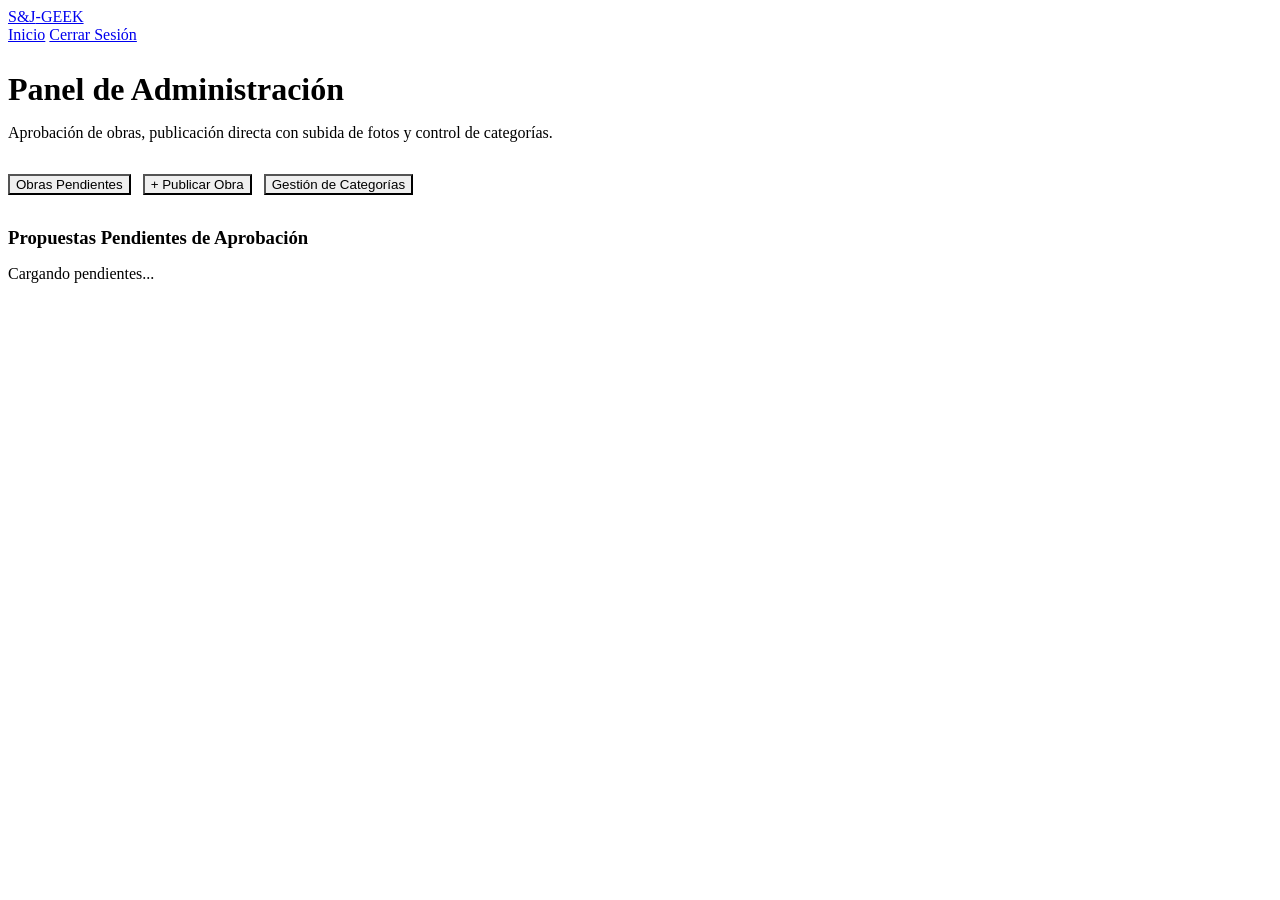
==== admin.html @ 8ed25d36 "feat(admin.html): agrega panel administrativo" ====
<!DOCTYPE html>
<html lang="es">
<head>
    <meta charset="UTF-8">
    <meta name="viewport" content="width=device-width, initial-scale=1.0">
    <title>S&J-GEEK | Panel Administrador</title>
    <link rel="stylesheet" href="css/styles.css">
</head>
<body>
    <header>
        <div class="logo">
            <a href="index.html">S&J<span>-GEEK</span></a>
        </div>
        <nav id="nav-menu">
            <a href="index.html">Inicio</a>
            <a href="#" id="btn-logout">Cerrar Sesión</a>
        </nav>
    </header>

    <main>
        <h2 style="font-size: 2rem; margin-bottom: 0.5rem;">Panel de Administración</h2>
        <p style="color: var(--text-muted); margin-bottom: 2rem;">Aprobación de obras, publicación directa con subida de fotos y control de categorías.</p>

        <!-- Pestañas de Navegación del Panel -->
        <div style="display: flex; gap: 0.75rem; border-bottom: 1px solid var(--border-color); margin-bottom: 2rem; flex-wrap: wrap;">
            <button id="tab-pendientes" class="btn" style="border-bottom-left-radius: 0; border-bottom-right-radius: 0;">Obras Pendientes</button>
            <button id="tab-crear" class="btn btn-secondary" style="border-bottom-left-radius: 0; border-bottom-right-radius: 0;">+ Publicar Obra</button>
            <button id="tab-categorias" class="btn btn-secondary" style="border-bottom-left-radius: 0; border-bottom-right-radius: 0;">Gestión de Categorías</button>
        </div>

        <!-- SECCIÓN 1: CONTENIDOS PENDIENTES -->
        <section id="sec-pendientes">
            <h3 style="margin-bottom: 1rem;">Propuestas Pendientes de Aprobación</h3>
            <div id="pending-list">
                <p>Cargando pendientes...</p>
            </div>
        </section>

        <!-- SECCIÓN 2: PUBLICAR OBRA DIRECTA (ADMIN) CON SUBIDA DE FOTOS -->
        <section id="sec-crear" style="display: none; max-width: 650px;">
            <div style="background: var(--card-bg); padding: 1.75rem; border-radius: 0.5rem; border: 1px solid var(--border-color);">
                <h3 style="margin-bottom: 1.25rem;">Publicar Nueva Obra en el Catálogo</h3>
                
                <form id="admin-movie-form">
                    <label for="adm-titulo">Título de la Obra *</label>
                    <input type="text" id="adm-titulo" placeholder="Ej. Blade Runner 2049" required>

                    <div style="display: flex; gap: 1rem;">
                        <div style="flex: 1;">
                            <label for="adm-tipo">Tipo de Contenido *</label>
                            <select id="adm-tipo" required>
                                <option value="1">Película</option>
                                <option value="2">Serie</option>
                                <option value="3">Anime</option>
                                <option value="4">OVA</option>
                            </select>
                        </div>
                        <div style="flex: 1;">
                            <label for="adm-categoria">Género / Categoría *</label>
                            <select id="adm-categoria" required>
                                <option value="">Selecciona género...</option>
                            </select>
                        </div>
                    </div>

                    <div style="display: flex; gap: 1rem;">
                        <div style="flex: 1;">
                            <label for="adm-anio">Año de Lanzamiento *</label>
                            <input type="number" id="adm-anio" min="1888" max="2100" placeholder="2024" required>
                        </div>
                        <div style="flex: 1;">
                            <label for="adm-clasificacion">Clasificación *</label>
                            <select id="adm-clasificacion" required>
                                <option value="+13">+13 (Adolescentes)</option>
                                <option value="TP">TP (Todo Público)</option>
                                <option value="+16">+16 (Jóvenes / Adultos)</option>
                                <option value="+18">+18 (Adultos)</option>
                            </select>
                        </div>
                        <div style="flex: 1;">
                            <label for="adm-duracion">Minutos</label>
                            <input type="number" id="adm-duracion" min="1" placeholder="120">
                        </div>
                    </div>

                    <!-- Subida de Fotos desde el Equipo -->
                    <div style="background: rgba(11, 17, 32, 0.6); border: 1px solid var(--border-color); padding: 1rem; border-radius: 0.375rem; margin-bottom: 1rem;">
                        <label for="adm-file" style="font-weight: 600; font-size: 0.85rem; margin-bottom: 0.4rem; display: block;">
                            Subir Foto / Portada desde tu equipo
                        </label>
                        <input type="file" id="adm-file" accept="image/*" style="margin-bottom: 0.5rem;">
                        <div id="adm-preview-wrap" style="display: none; align-items: center; gap: 0.75rem; margin-top: 0.5rem;">
                            <img id="adm-preview-img" style="width: 55px; height: 75px; object-fit: cover; border-radius: 0.25rem; border: 1px solid var(--border-color);">
                            <span id="adm-preview-text" style="font-size: 0.8rem; color: var(--text-muted);"></span>
                        </div>
                        <input type="hidden" id="adm-uploaded-url">
                    </div>

                    <label for="adm-imagen">O enlace URL de Póster</label>
                    <input type="url" id="adm-imagen" placeholder="https://image.tmdb.org/...">

                    <label for="adm-sinopsis">Sinopsis *</label>
                    <textarea id="adm-sinopsis" rows="3" placeholder="Argumento de la obra..." required></textarea>

                    <button type="submit" class="btn btn-success" style="width: 100%; margin-top: 0.5rem;">Publicar en el Catálogo</button>
                </form>
            </div>
        </section>

        <!-- SECCIÓN 3: CRUD DE CATEGORÍAS -->
        <section id="sec-categorias" style="display: none;">
            <div style="display: grid; grid-template-columns: 1fr 2fr; gap: 2rem; flex-wrap: wrap;">
                <!-- Formulario Crear/Editar Categoría -->
                <div style="background: var(--card-bg); padding: 1.5rem; border-radius: 0.5rem; border: 1px solid var(--border-color); height: fit-content;">
                    <h3 id="cat-form-title" style="margin-bottom: 1rem;">Nueva Categoría</h3>
                    <form id="category-form">
                        <input type="hidden" id="cat-id">
                        
                        <label for="cat-nombre">Nombre *</label>
                        <input type="text" id="cat-nombre" placeholder="Ej: Cyberpunk" required>

                        <label for="cat-descripcion">Descripción</label>
                        <textarea id="cat-descripcion" rows="3" placeholder="Descripción de la categoría..."></textarea>

                        <div style="display: flex; gap: 0.5rem; margin-top: 0.5rem;">
                            <button type="submit" id="btn-save-cat" class="btn btn-success" style="flex: 1;">Guardar</button>
                            <button type="button" id="btn-cancel-cat" class="btn btn-secondary" style="display: none;">Cancelar</button>
                        </div>
                    </form>
                </div>

                <!-- Lista de Categorías -->
                <div>
                    <h3 style="margin-bottom: 1rem;">Categorías Existentes</h3>
                    <div id="categories-list">
                        <p>Cargando categorías...</p>
                    </div>
                </div>
            </div>
        </section>
    </main>

    <script src="js/api.js"></script>
    <script src="js/auth.js"></script>
    <script src="js/admin.js"></script>
</body>
</html>
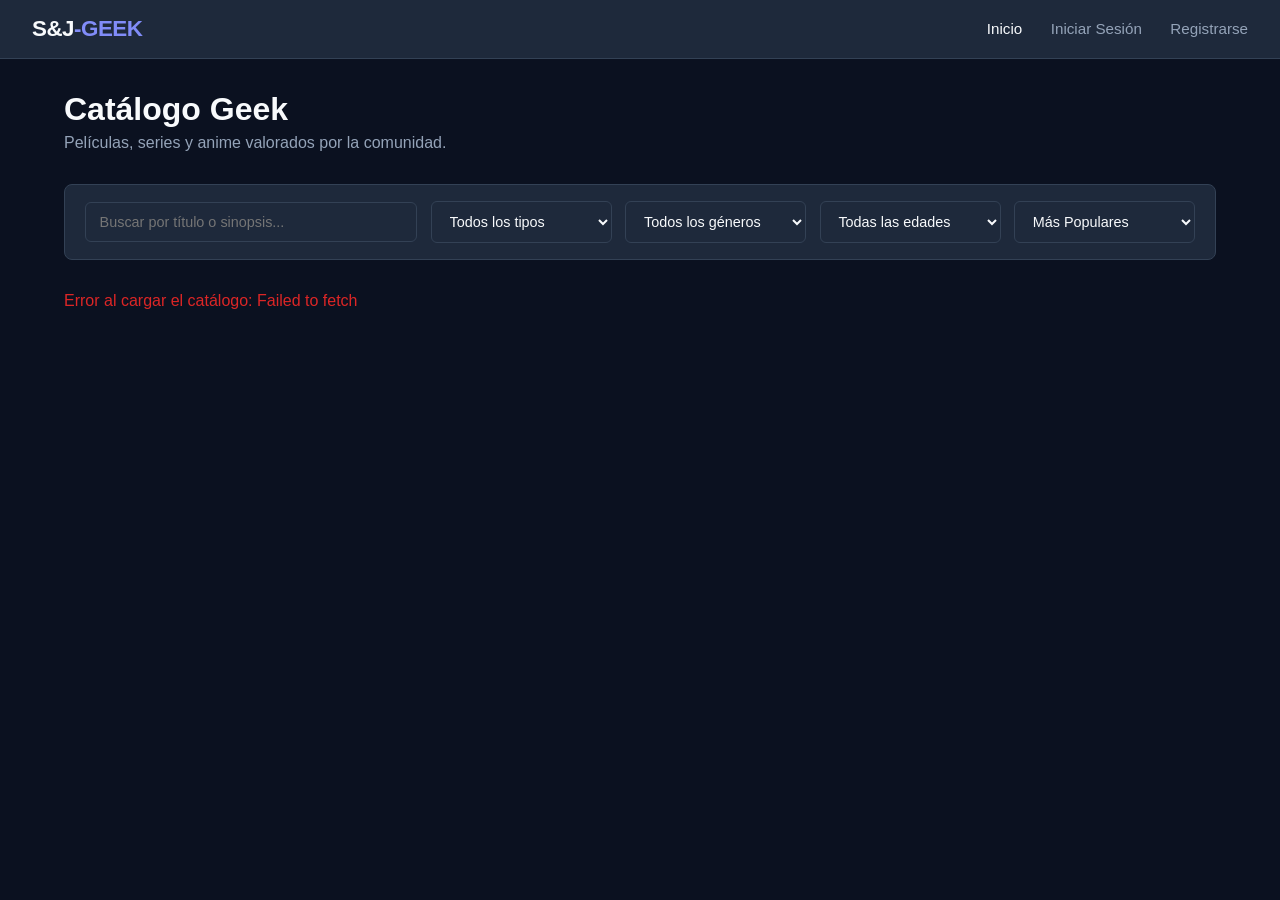
==== commit 4bbe0421: "fix(frontend): corregir integracion de paginas y autenticacion Co-authored-by: Copilot <223556219+Co" ====
--- a/admin.html
+++ b/admin.html
@@ -140,6 +140,7 @@
         </section>
     </main>
 
+    <script src="js/config.js"></script>
     <script src="js/api.js"></script>
     <script src="js/auth.js"></script>
     <script src="js/admin.js"></script>
--- a/css/styles.css
+++ b/css/styles.css
@@ -0,0 +1,286 @@
+:root {
+    --bg-color: #0b1120;
+    --card-bg: #1e293b;
+    --text-color: #f8fafc;
+    --text-muted: #94a3b8;
+    --accent-color: #4f46e5;
+    --accent-hover: #4338ca;
+    --danger-color: #dc2626;
+    --success-color: #16a34a;
+    --border-color: #334155;
+    --gold: #f59e0b;
+}
+
+* {
+    margin: 0;
+    padding: 0;
+    box-sizing: border-box;
+    font-family: -apple-system, BlinkMacSystemFont, 'Segoe UI', Roboto, Helvetica, Arial, sans-serif;
+}
+
+body {
+    background-color: var(--bg-color);
+    color: var(--text-color);
+    min-height: 100vh;
+    display: flex;
+    flex-direction: column;
+}
+
+header {
+    background-color: var(--card-bg);
+    border-bottom: 1px solid var(--border-color);
+    padding: 1rem 2rem;
+    display: flex;
+    justify-content: space-between;
+    align-items: center;
+}
+
+.logo a {
+    color: var(--text-color);
+    font-size: 1.4rem;
+    font-weight: 700;
+    text-decoration: none;
+    letter-spacing: -0.5px;
+}
+
+.logo span {
+    color: #818cf8;
+}
+
+nav a {
+    color: var(--text-muted);
+    text-decoration: none;
+    margin-left: 1.5rem;
+    font-size: 0.95rem;
+    font-weight: 500;
+    transition: color 0.15s ease;
+}
+
+nav a:hover, nav a.active {
+    color: var(--text-color);
+}
+
+main {
+    flex: 1;
+    max-width: 1200px;
+    width: 100%;
+    margin: 0 auto;
+    padding: 2rem 1.5rem;
+}
+
+/* Botones */
+.btn {
+    background-color: var(--accent-color);
+    color: #fff;
+    border: none;
+    padding: 0.6rem 1.2rem;
+    border-radius: 0.375rem;
+    cursor: pointer;
+    font-weight: 600;
+    font-size: 0.9rem;
+    transition: background-color 0.15s ease, transform 0.1s ease;
+    text-decoration: none;
+    display: inline-flex;
+    align-items: center;
+    justify-content: center;
+    gap: 0.4rem;
+}
+
+.btn:hover {
+    background-color: var(--accent-hover);
+}
+
+.btn-secondary {
+    background-color: transparent;
+    border: 1px solid var(--border-color);
+    color: var(--text-color);
+}
+
+.btn-secondary:hover {
+    background-color: var(--card-bg);
+}
+
+.btn-danger {
+    background-color: var(--danger-color);
+}
+
+.btn-danger:hover {
+    background-color: #b91c1c;
+}
+
+.btn-success {
+    background-color: var(--success-color);
+}
+
+.btn-success:hover {
+    background-color: #15803d;
+}
+
+/* Inputs y Selects */
+input, select, textarea {
+    background-color: var(--card-bg);
+    border: 1px solid var(--border-color);
+    color: var(--text-color);
+    padding: 0.7rem 0.85rem;
+    border-radius: 0.375rem;
+    width: 100%;
+    margin-bottom: 1rem;
+    font-size: 0.9rem;
+    transition: border-color 0.15s ease;
+}
+
+input:focus, select:focus, textarea:focus {
+    outline: none;
+    border-color: #818cf8;
+}
+
+/* Barra de Filtros */
+.filter-bar {
+    background: var(--card-bg);
+    padding: 1rem 1.25rem;
+    border-radius: 0.5rem;
+    border: 1px solid var(--border-color);
+    margin-bottom: 2rem;
+    display: flex;
+    gap: 0.85rem;
+    flex-wrap: wrap;
+    align-items: center;
+}
+
+.filter-bar input, .filter-bar select {
+    margin-bottom: 0;
+}
+
+/* Grilla de Contenido */
+.content-grid {
+    display: grid;
+    grid-template-columns: repeat(auto-fill, minmax(240px, 1fr));
+    gap: 1.5rem;
+}
+
+/* Tarjeta de Contenido */
+.card {
+    background: var(--card-bg);
+    border-radius: 0.5rem;
+    overflow: hidden;
+    border: 1px solid var(--border-color);
+    display: flex;
+    flex-direction: column;
+    transition: transform 0.15s ease, border-color 0.15s ease;
+}
+
+.card:hover {
+    transform: translateY(-2px);
+    border-color: #475569;
+}
+
+.card-img-wrap {
+    position: relative;
+    width: 100%;
+    height: 320px;
+    background: #000;
+    overflow: hidden;
+}
+
+.card-img {
+    width: 100%;
+    height: 100%;
+    object-fit: cover;
+}
+
+.card-body {
+    padding: 1rem;
+    display: flex;
+    flex-direction: column;
+    flex: 1;
+    justify-content: space-between;
+}
+
+.card-title {
+    font-size: 1.1rem;
+    font-weight: 700;
+    margin-bottom: 0.3rem;
+    line-height: 1.3;
+}
+
+.card-meta {
+    color: var(--text-muted);
+    font-size: 0.85rem;
+    margin-bottom: 0.6rem;
+}
+
+.card-rating {
+    color: var(--gold);
+    font-weight: 700;
+    font-size: 0.95rem;
+    margin-bottom: 1rem;
+}
+
+/* Badges / Etiquetas */
+.badge {
+    display: inline-flex;
+    align-items: center;
+    padding: 0.2rem 0.55rem;
+    border-radius: 0.25rem;
+    font-size: 0.75rem;
+    font-weight: 600;
+}
+
+.badge-type {
+    background: rgba(15, 23, 42, 0.85);
+    border: 1px solid var(--border-color);
+    color: #f8fafc;
+}
+
+.badge-cat {
+    background: rgba(79, 70, 229, 0.85);
+    color: #fff;
+}
+
+.badge-age {
+    font-weight: 700;
+    color: #fff;
+}
+
+.badge-age-tp { background: #16a34a; }
+.badge-age-13 { background: #ca8a04; }
+.badge-age-16 { background: #ea580c; }
+.badge-age-18 { background: #dc2626; }
+
+/* Reseñas */
+.review-card {
+    background: var(--card-bg);
+    padding: 1.25rem;
+    border-radius: 0.5rem;
+    margin-bottom: 1rem;
+    border: 1px solid var(--border-color);
+}
+
+.reaction-btns {
+    display: flex;
+    gap: 0.5rem;
+    margin-top: 0.75rem;
+}
+
+/* Modal */
+.modal-overlay {
+    position: fixed;
+    inset: 0;
+    background: rgba(0, 0, 0, 0.75);
+    display: flex;
+    justify-content: center;
+    align-items: center;
+    z-index: 1000;
+    padding: 1rem;
+}
+
+.modal-content {
+    background: var(--card-bg);
+    border: 1px solid var(--border-color);
+    border-radius: 0.5rem;
+    width: 100%;
+    max-width: 560px;
+    padding: 2rem;
+    max-height: 90vh;
+    overflow-y: auto;
+}
